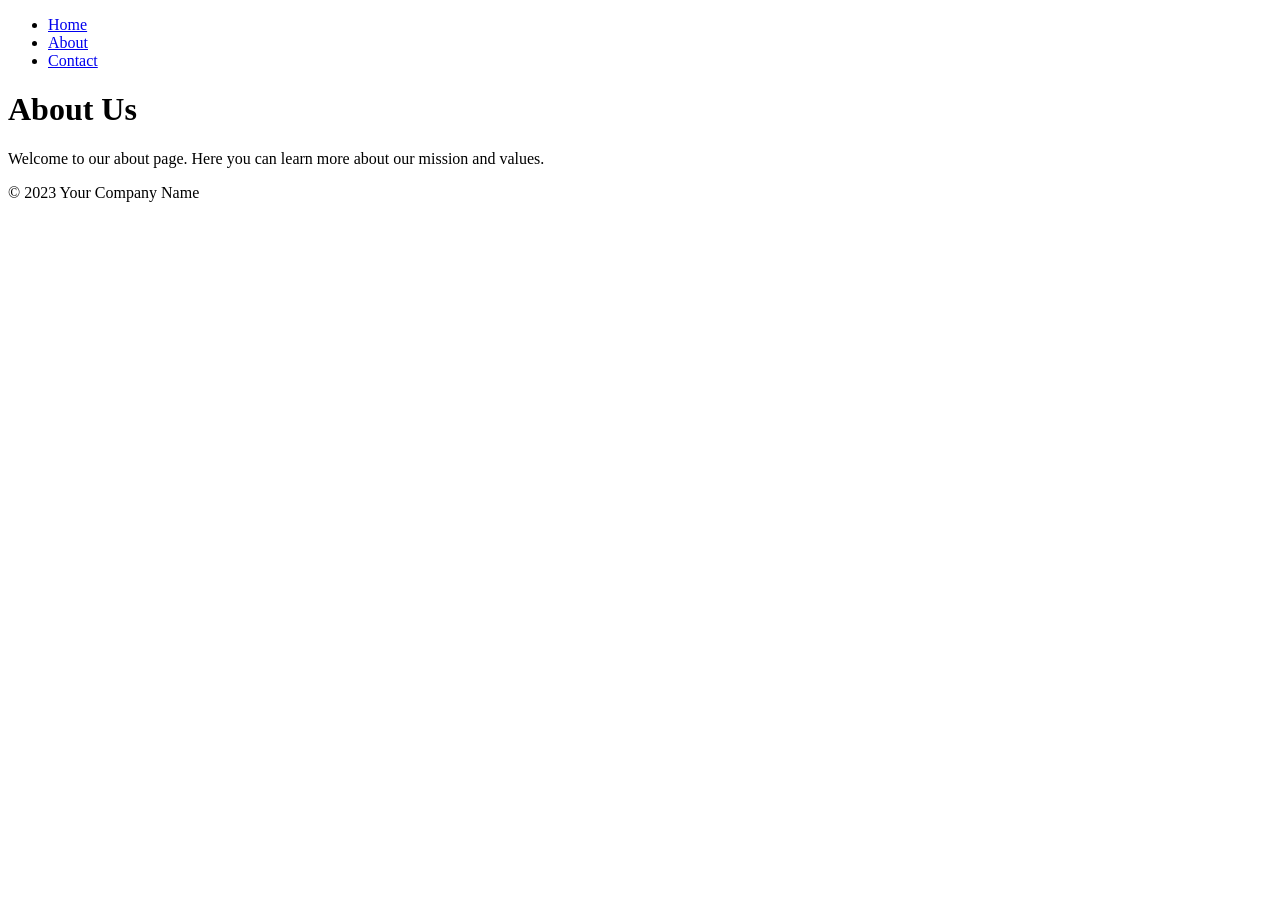
==== about.html @ e113c23f "added about" ====
<!DOCTYPE html>
<html lang="en">
  <head>
    <meta charset="UTF-8" />
    <meta name="viewport" content="width=device-width, initial-scale=1.0" />
    <title>About Us</title>
    <link rel="stylesheet" href="styles.css" />
    <!-- Link to your CSS file -->
  </head>
  <body>
    <header>
      <nav>
        <ul>
          <li><a href="index.html">Home</a></li>
          <li><a href="about.html">About</a></li>
          <li><a href="contact.html">Contact</a></li>
        </ul>
      </nav>
    </header>
    <main>
      <h1>About Us</h1>
      <p>
        Welcome to our about page. Here you can learn more about our mission and
        values.
      </p>
    </main>
    <footer>
      <p>&copy; 2023 Your Company Name</p>
    </footer>
  </body>
</html>
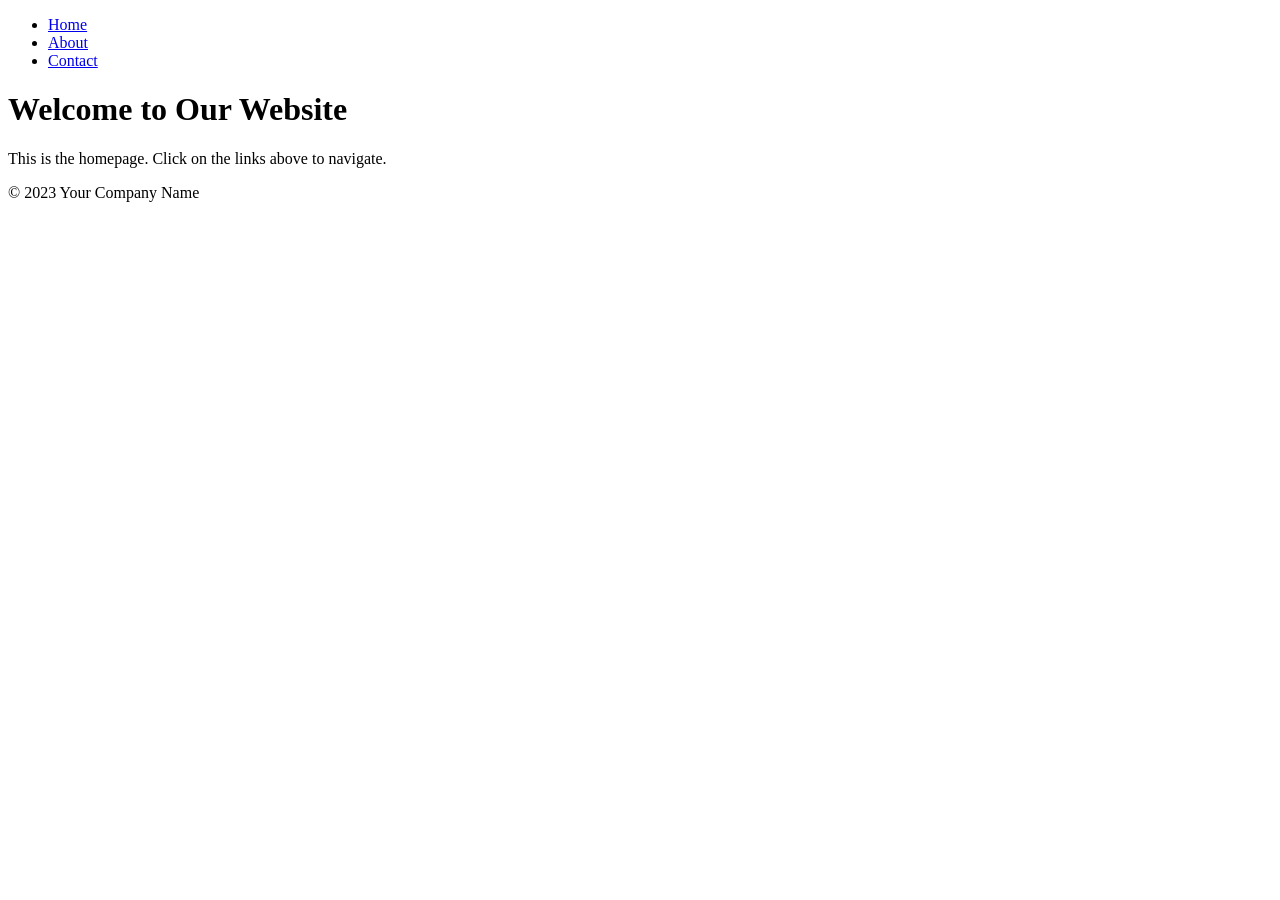
==== commit a632bef1: "altered so about page is linked" ====
--- a/about.html
+++ b/about.html
@@ -3,9 +3,8 @@
   <head>
     <meta charset="UTF-8" />
     <meta name="viewport" content="width=device-width, initial-scale=1.0" />
-    <title>About Us</title>
+    <title>Home</title>
     <link rel="stylesheet" href="styles.css" />
-    <!-- Link to your CSS file -->
   </head>
   <body>
     <header>
@@ -13,16 +12,14 @@
         <ul>
           <li><a href="index.html">Home</a></li>
           <li><a href="about.html">About</a></li>
+          <!-- This link already points to about.html -->
           <li><a href="contact.html">Contact</a></li>
         </ul>
       </nav>
     </header>
     <main>
-      <h1>About Us</h1>
-      <p>
-        Welcome to our about page. Here you can learn more about our mission and
-        values.
-      </p>
+      <h1>Welcome to Our Website</h1>
+      <p>This is the homepage. Click on the links above to navigate.</p>
     </main>
     <footer>
       <p>&copy; 2023 Your Company Name</p>
